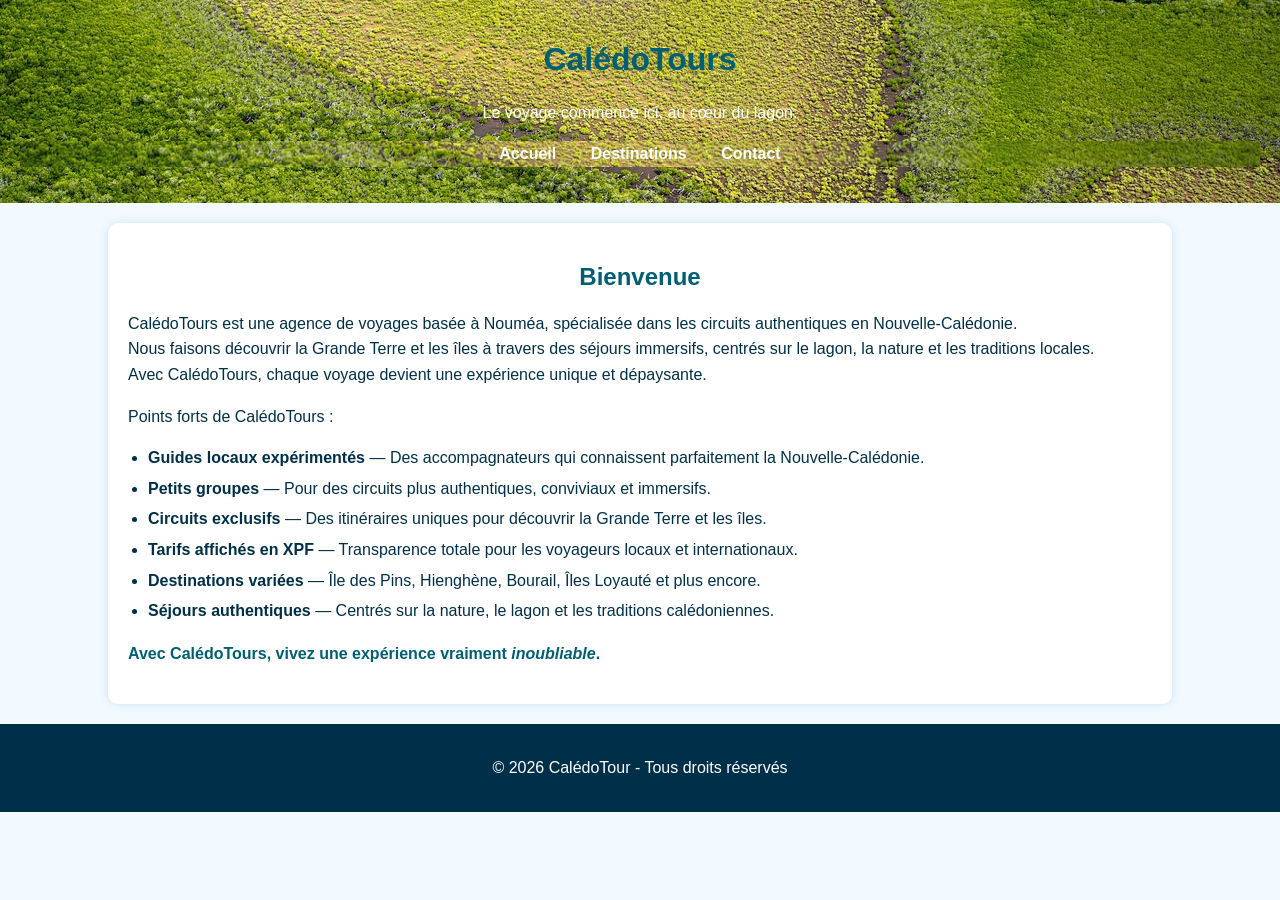
==== index.html @ 788f1db1 "Premiere Sauvergarde" ====
<!DOCTYPE html> 
<html lang="fr"> 
  
    <head> 
        <meta charset="UTF-8"> 
        <meta name="viewport" content="width=device-width, initialscale=1.0"> 
        <title>Page d'accueil</title> 
        <link rel="stylesheet" href="style.css"> 
    </head> 
    
    <body> 
    
        <header> 
        <h1>CalédoTours</h1> 
        <p>Le voyage commence ici, au cœur du lagon. </p>
        <nav> 
        <ul> 
            <li><a href="index.html">Accueil</a></li> 
            <li><a href="destinations.html">Destinations</a></li> 
            <li><a href="contact.html">Contact</a></li>
        </ul>
        </nav>
        </header> 
    
        <main> 
        <h2>Bienvenue</h2>
        <p>CalédoTours est une agence de voyages basée à Nouméa, spécialisée dans les circuits authentiques en Nouvelle‑Calédonie.
        <br>Nous faisons découvrir la Grande Terre et les îles à travers des séjours immersifs, centrés sur le lagon, la nature et les traditions locales.
        <br>Avec CalédoTours, chaque voyage devient une expérience unique et dépaysante.</p> 
        <p>Points forts de CalédoTours :</p>
        <ul>
            <li><strong>Guides locaux expérimentés</strong> — Des accompagnateurs qui connaissent parfaitement la Nouvelle‑Calédonie.</li>
            <li><strong>Petits groupes</strong> — Pour des circuits plus authentiques, conviviaux et immersifs.</li>
            <li><strong>Circuits exclusifs</strong> — Des itinéraires uniques pour découvrir la Grande Terre et les îles.</li>
            <li><strong>Tarifs affichés en XPF</strong> — Transparence totale pour les voyageurs locaux et internationaux.</li>
            <li><strong>Destinations variées</strong> — Île des Pins, Hienghène, Bourail, Îles Loyauté et plus encore.</li>
            <li><strong>Séjours authentiques</strong> — Centrés sur la nature, le lagon et les traditions calédoniennes.</li>
        </ul>
        <h4>Avec CalédoTours, vivez une expérience vraiment <em>inoubliable</em>.</h4>
        </main>
    
        <footer> 
        <p>© 2026 CalédoTour - Tous droits réservés </p>
        </footer>
    
    </body> 
</html>
---- style.css ----
body {
    font-family: Arial, sans-serif;
    margin: 0;
    padding: 0;
    background-color: #f2f9ff;
    color: #003049;
}

h1, h2, h3, h4 {
    color: #005f73;
}

h2 {
    text-align: center;
}

p, li {
    font-size: 16px;
    line-height: 1.6;
}

header {
    background-image: url('image/header.jpg');
    background-size: cover;
    background-position: center;
    color: white;
    padding: 20px;
    text-align: center;
}

nav ul {
    background-image: url('image/header.jpg');
    background-size: cover;
    background-position: center;
    list-style: none;
    padding: 0;
    margin-top: 15px;
}

nav ul li {
    box-shadow: 0 2px 8px rgba(0, 0, 0, 0.1);
    display: inline-block;
    margin: 0 15px;
}

nav ul li a {
    color: white;
    text-decoration: none;
    font-weight: bold;
}

nav ul li a:hover {
    text-decoration: underline;
}

main {
    width: 80%;
    margin: auto;
    padding: 20px;
    background: white;
    border-radius: 10px;
    margin-top: 20px;
    margin-bottom: 20px;
    box-shadow: 0 0 10px #cce3f0;
}

ul {
    padding-left: 20px;
}

ul li {
    margin-bottom: 5px;
}

table {
    width: 100%;
    border-collapse: collapse;
    margin-top: 25px;
}

table th, table td {
    border: 1px solid #0077b6;
    padding: 10px;
    text-align: center;
}

table th {
    background-color: #00b4d8;
    color: white;
}

table tr:nth-child(even) {
    background-color: #e0f7ff;
}

form {
    background: #e8f6ff;
    padding: 20px;
    border-radius: 10px;
    box-shadow: 0 0 8px #cce3f0;
    width: 60%;
}

input[type="text"],
input[type="email"],
select,
textarea {
    width: 100%;
    padding: 10px;
    border: 1px solid #0077b6;
    border-radius: 5px;
    margin-top: 5px;
}

input[type="submit"] {
    background-color: #0096c7;
    color: white;
    padding: 12px 20px;
    border: none;
    border-radius: 5px;
    cursor: pointer;
    font-size: 16px;
    margin-top: 10px;
}

input[type="submit"]:hover {
    background-color: #0077b6;
}

footer {
    background-color: #003049;
    color: white;
    text-align: center;
    padding: 15px;
    margin-top: 20px;
}

.presentation {
    background: white;
    border-radius: 8px;
    padding: 20px;
    margin-bottom: 20px;
    box-shadow: 0 2px 8px rgba(0, 0, 0, 0.1);
}
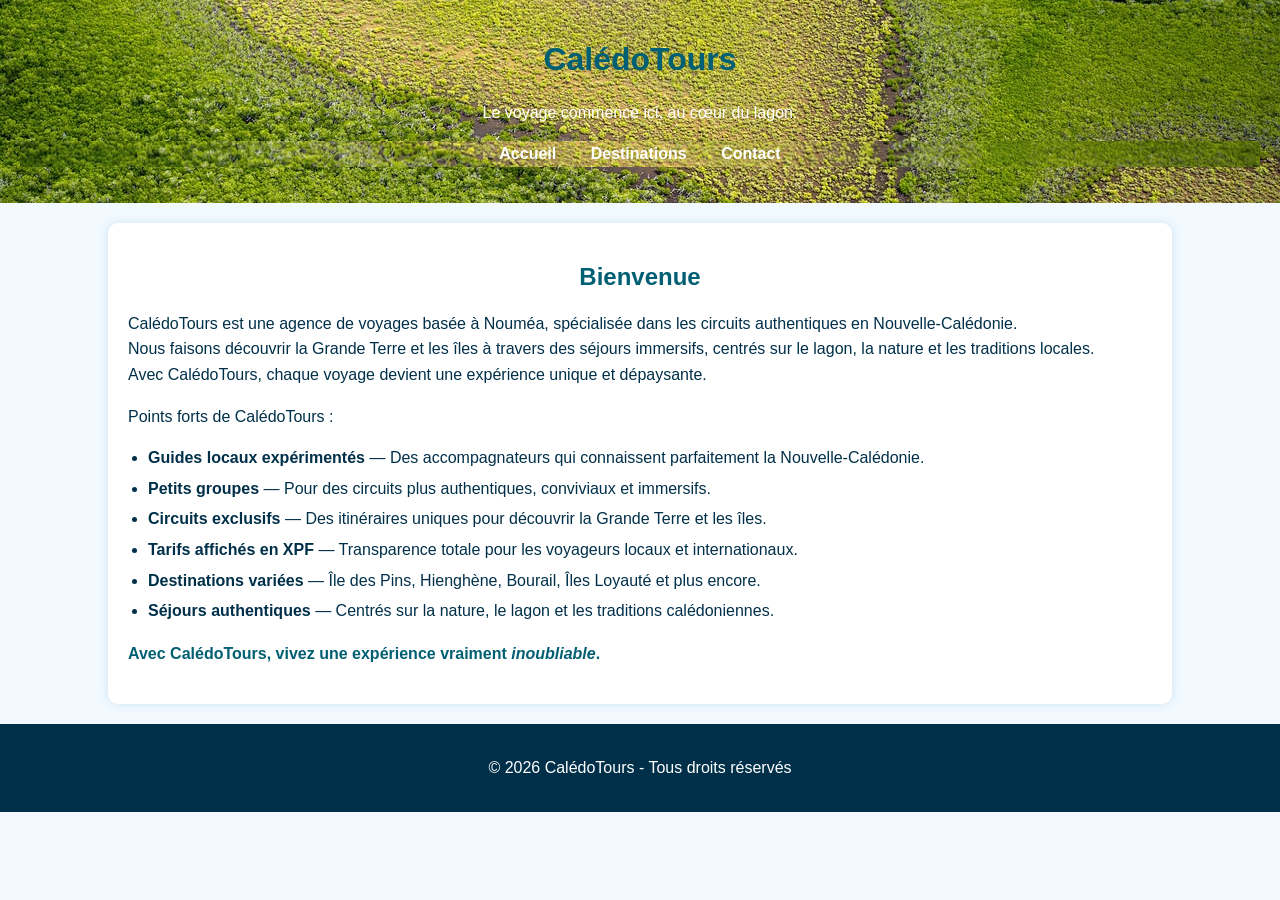
==== commit 2fd66744: "Remise du s" ====
--- a/index.html
+++ b/index.html
@@ -40,7 +40,7 @@
         </main>
     
         <footer> 
-        <p>© 2026 CalédoTour - Tous droits réservés </p>
+        <p>© 2026 CalédoTours - Tous droits réservés </p>
         </footer>
     
     </body> 
